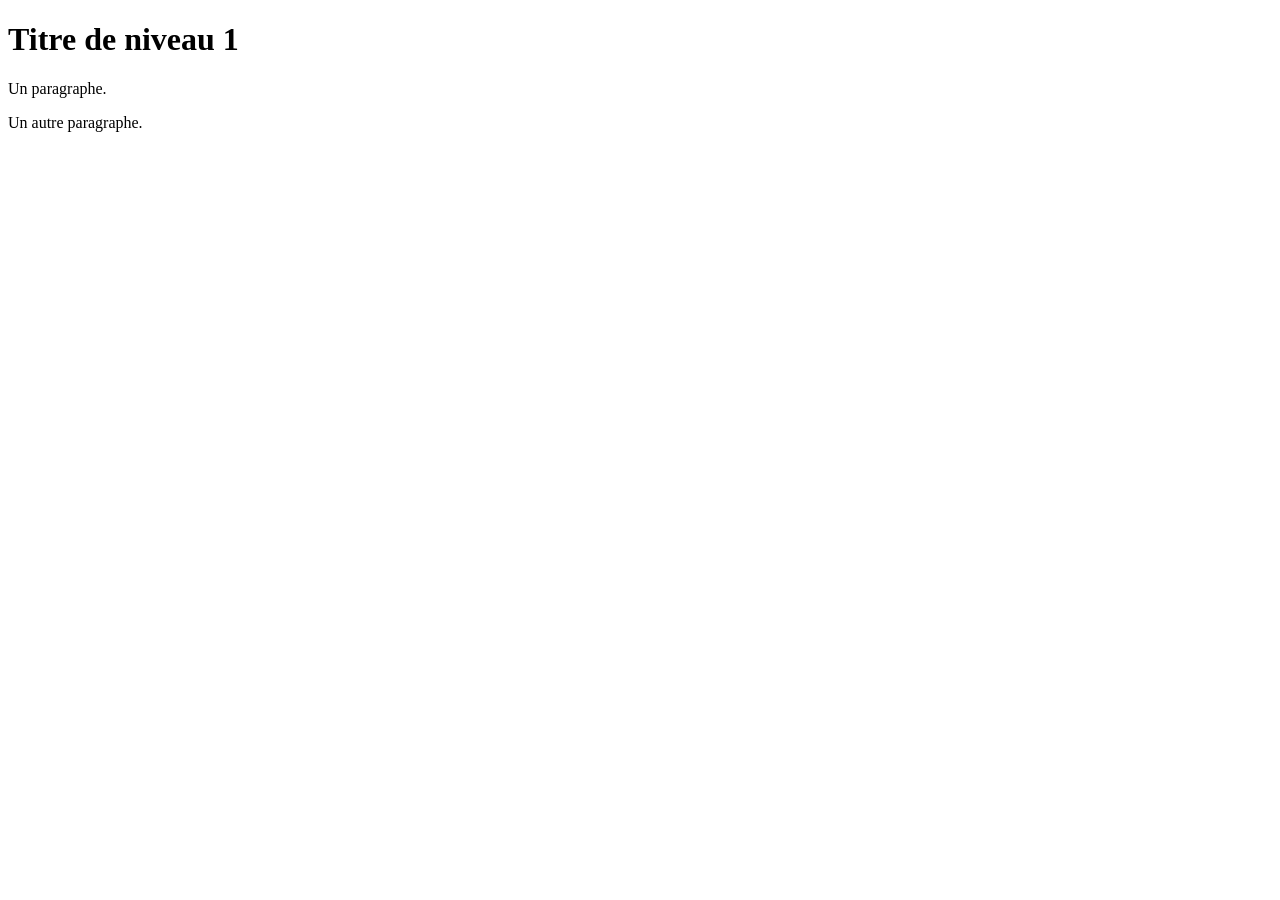
==== index.html @ 03fb96d2 "Ajout du fichier index.html Ajout de la page d'accueil pour le site web du PHN" ====
<!DOCTYPE html>
<html>
    <head>
        <meta name="viewport" content="width=device-width, initial-scale=1">
        <title>Le titre de la page.</title>
    </head>

    <body>
        <h1>Titre de niveau 1</h1>
        <p>Un paragraphe.</p>
        <p>Un autre paragraphe.</p>
    </body>
</html>
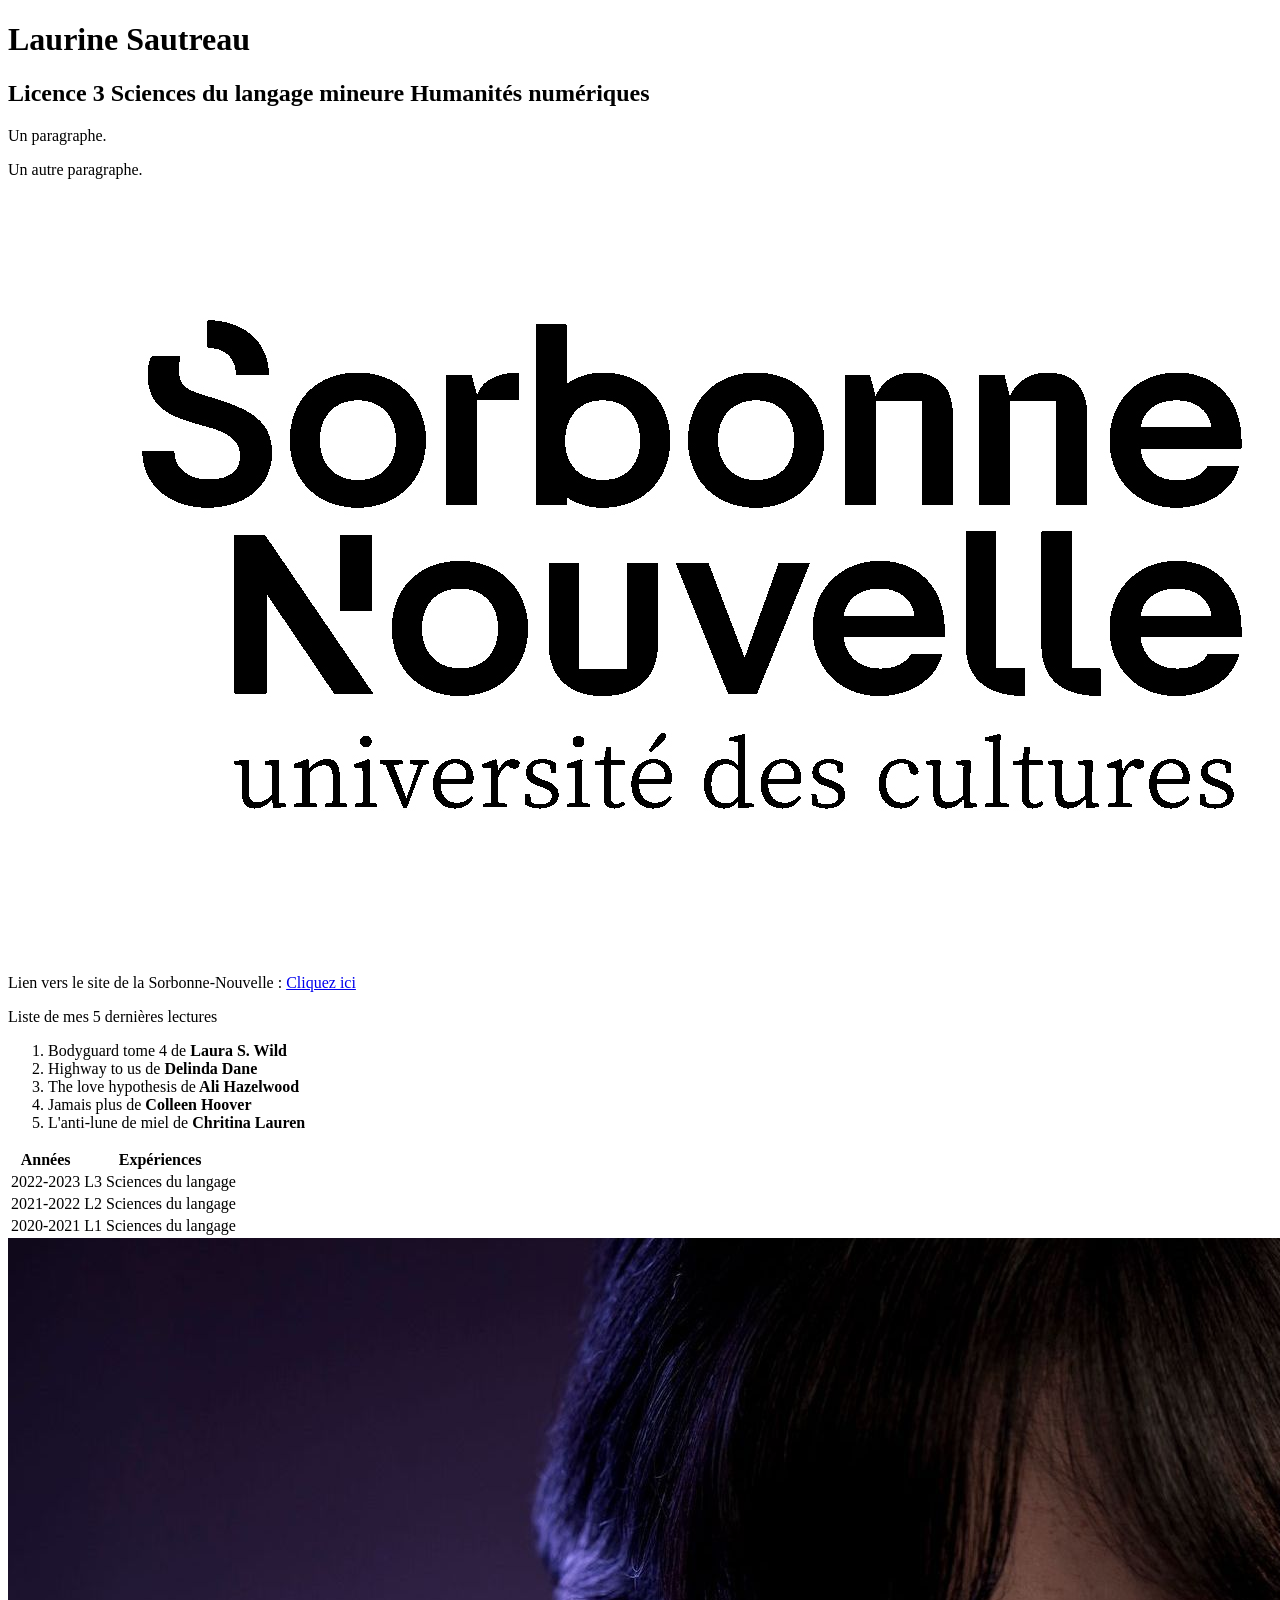
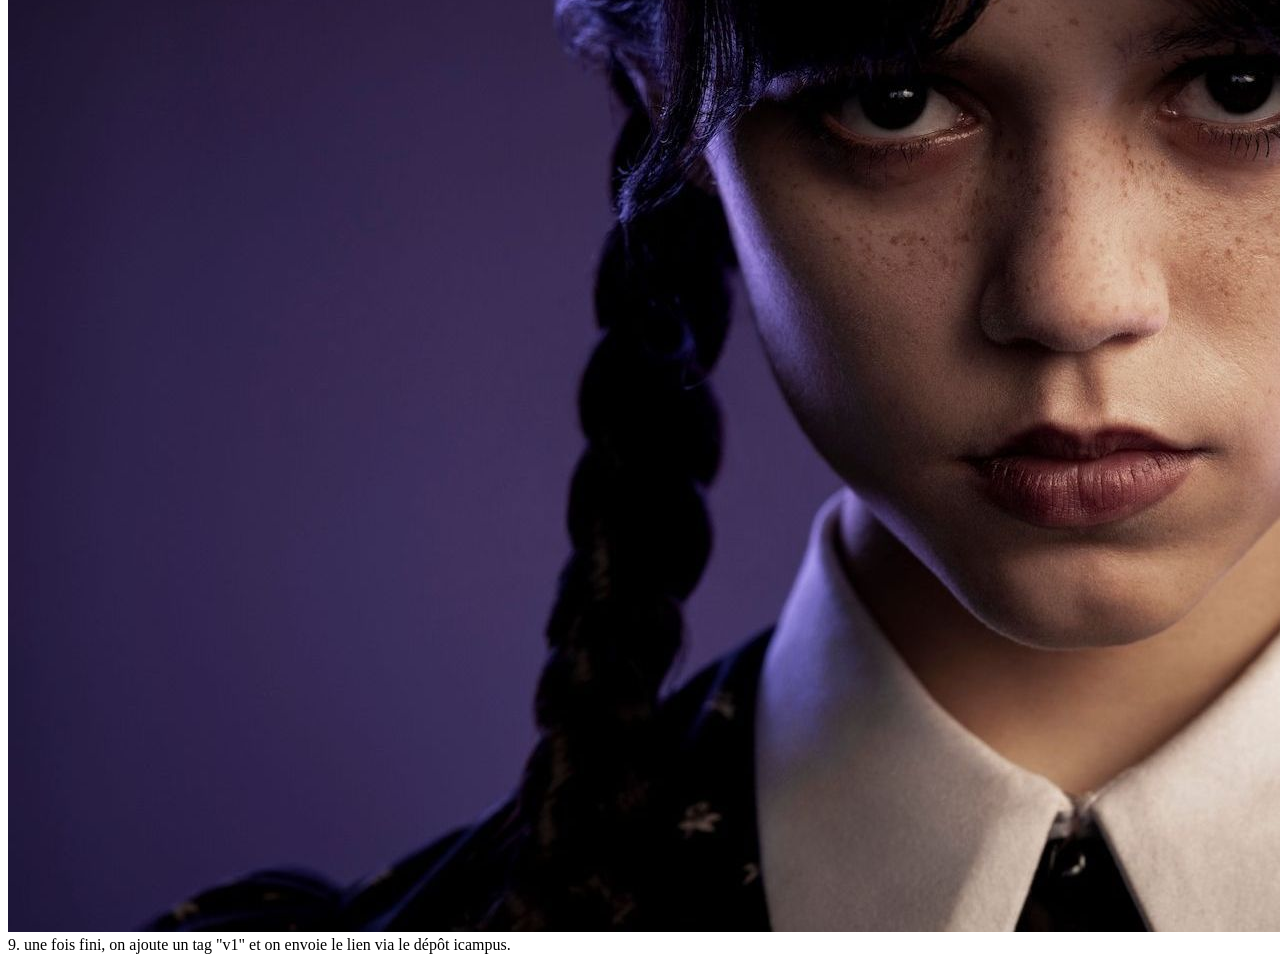
==== commit c1f8d315: "Modification page web pour le devoir 1 J'ai ajouté les éléments demandés pour remplir la page web po" ====
--- a/index.html
+++ b/index.html
@@ -2,12 +2,40 @@
 <html>
     <head>
         <meta name="viewport" content="width=device-width, initial-scale=1">
-        <title>Le titre de la page.</title>
+        <title>Le site de Laurine</title>
+		<meta charset="UTF-8"/>
     </head>
 
     <body>
-        <h1>Titre de niveau 1</h1>
+        <h1> Laurine Sautreau</h1>
+		<h2> Licence 3 Sciences du langage mineure Humanités numériques </h2>
         <p>Un paragraphe.</p>
         <p>Un autre paragraphe.</p>
+		<img src="assets/img/sorbonne-nouvelle_logo.jpg"/>
+		<p>Lien vers le site de la Sorbonne-Nouvelle : <a href="http://www.univ-paris3.fr/">Cliquez ici</a></p>
+		<p> Liste de mes 5 dernières lectures</p>
+		<ol>
+			<li>Bodyguard tome 4 de<b> Laura S. Wild</b></li>
+			<li>Highway to us de<b> Delinda Dane</b> </li>
+			<li>The love hypothesis de<b> Ali Hazelwood</b></li>
+			<li>Jamais plus de <b>Colleen Hoover</b></li>
+			<li> L'anti-lune de miel de <b>Chritina Lauren</b></li>
+		</ol>
+		<table>
+			<thead>
+				<tr><th>Années</th>       <th>Expériences</th></tr>
+			</thead>
+			<tbody>
+				<tr><td>2022-2023</td>    <td>L3 Sciences du langage</td></tr>
+				<tr><td>2021-2022</td>    <td>L2 Sciences du langage</td></tr>
+				<tr><td>2020-2021</td>    <td>L1 Sciences du langage</td></tr>
+			</tbody> 
+		</table>
+		<img src="assets/img/Mercredi-Addams_avatar.jpg"/>		
     </body>
 </html>
+
+
+
+
+9. une fois fini, on ajoute un tag "v1" et on envoie le lien via le dépôt icampus.
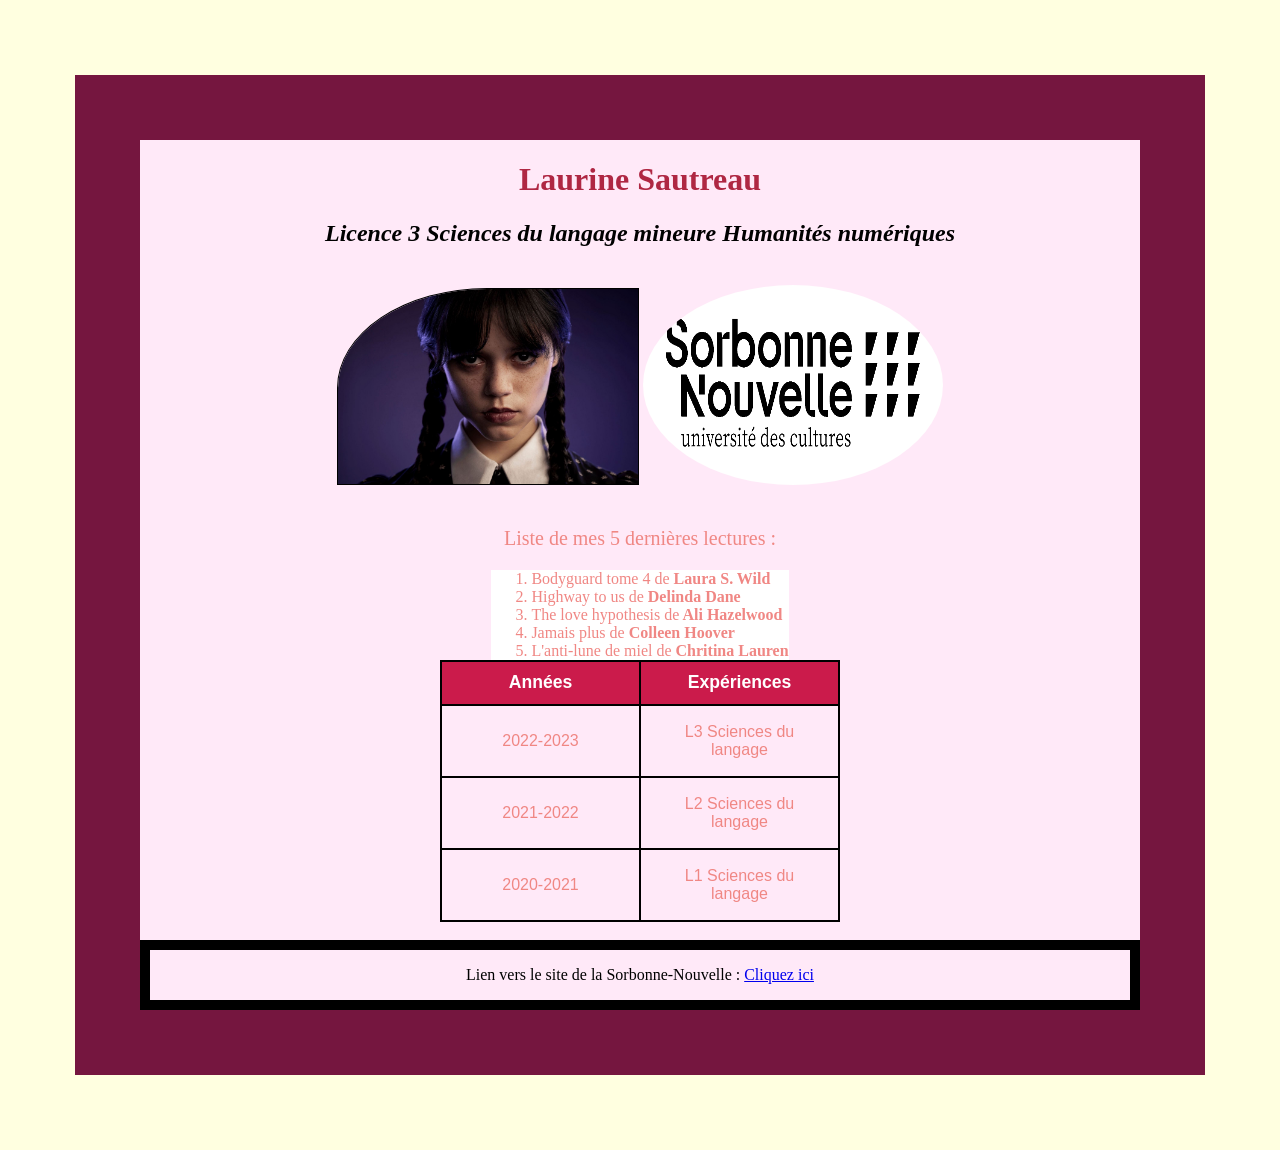
==== commit 7a271511: "Ajout d'un fichier CSS Modification de la page HTML avec du CSS" ====
--- a/index.html
+++ b/index.html
@@ -4,16 +4,25 @@
         <meta name="viewport" content="width=device-width, initial-scale=1">
         <title>Le site de Laurine</title>
 		<meta charset="UTF-8"/>
+		<link rel="stylesheet" href="assets/css/style.css">
     </head>
 
-    <body>
+    <body id="body">
+	<div id="page">
+	<div class="entete">
         <h1> Laurine Sautreau</h1>
 		<h2> Licence 3 Sciences du langage mineure Humanités numériques </h2>
-        <p>Un paragraphe.</p>
-        <p>Un autre paragraphe.</p>
-		<img src="assets/img/sorbonne-nouvelle_logo.jpg"/>
-		<p>Lien vers le site de la Sorbonne-Nouvelle : <a href="http://www.univ-paris3.fr/">Cliquez ici</a></p>
-		<p> Liste de mes 5 dernières lectures</p>
+		
+		<br/>
+		<img class="avatar" src="assets/img/Mercredi-Addams_avatar.jpg" />
+		<img class="logo" src="assets/img/sorbonne-nouvelle_logo.jpg"/>
+		
+	
+		</div>
+		<div id="aboutme">
+		<br/>
+		
+		<p id="titre"> Liste de mes 5 dernières lectures :</p>
 		<ol>
 			<li>Bodyguard tome 4 de<b> Laura S. Wild</b></li>
 			<li>Highway to us de<b> Delinda Dane</b> </li>
@@ -21,6 +30,8 @@
 			<li>Jamais plus de <b>Colleen Hoover</b></li>
 			<li> L'anti-lune de miel de <b>Chritina Lauren</b></li>
 		</ol>
+		
+		
 		<table>
 			<thead>
 				<tr><th>Années</th>       <th>Expériences</th></tr>
@@ -29,13 +40,20 @@
 				<tr><td>2022-2023</td>    <td>L3 Sciences du langage</td></tr>
 				<tr><td>2021-2022</td>    <td>L2 Sciences du langage</td></tr>
 				<tr><td>2020-2021</td>    <td>L1 Sciences du langage</td></tr>
-			</tbody> 
+			</tbody> 	
 		</table>
-		<img src="assets/img/Mercredi-Addams_avatar.jpg"/>		
+		
+		</div> 
+		
+		<br/>
+		
+		<footer class="lien">
+			<p>Lien vers le site de la Sorbonne-Nouvelle : <a href="http://www.univ-paris3.fr/">Cliquez ici</a></p>
+		</footer>
+		</div>
     </body>
 </html>
 
 
 
 
-9. une fois fini, on ajoute un tag "v1" et on envoie le lien via le dépôt icampus.
--- a/assets/css/style.css
+++ b/assets/css/style.css
@@ -0,0 +1,111 @@
+
+.logo{
+	
+	 
+	width:300px;
+	height:200px;
+	background:#069;
+	-webkit-border-radius:150px / 100px;
+	-moz-border-radius:150px / 100px;
+	-o-border-radius:150px / 100px;
+	border-radius:150px / 100px;
+		
+}
+
+.avatar{
+	
+	width: 300px ;
+	border-top-left-radius : 150px 100px;
+	border: 1px solid black;
+
+}
+
+#body { 
+	height : 100 vw; 	
+	background-color : lightyellow; 
+	font-size : 14 px;
+	margin : 75px; 
+	
+	
+}
+
+.entete { 
+	text-align : center;
+	}
+	
+h1
+{
+	font-family:'amble_light', verdana, serif;
+	color: rgb(175,39,67);
+	text-align: center;
+	font-weight: bold;
+	font-size : 35 rem;
+	position : relative;
+}
+
+h2
+{
+	width : 20 rem;
+	font-style: italic;
+	text-align : center; 
+	position : relative; 
+}
+
+#page {
+	
+	width : 80 vw; 
+	background-color : rgb(255,233,248); 
+	border : 65px solid rgb(117,22,63); 
+	text-align : center; 
+}
+
+#aboutme{
+	color : rgb(240,135,132);
+	text-align : center; 
+}
+
+.lien{
+	text-align : center;
+	border : 10px solid black;
+	
+}
+
+#titre {
+	font-size : 20px; 
+}
+table
+{
+	
+	font-family:"Comic Sans MS",Verdana, Arial,serif; 
+	margin:auto;
+	border-collapse: collapse;
+
+}
+table, th, td 
+{
+    border: 2px solid black;
+	width: 40%;
+	 height: 40px;
+}
+th
+{
+	font-size: 1.1em;
+    text-align: center;
+    background-color: rgb(203,27,75);
+    color: white;
+}
+
+td
+{
+	
+    padding: 15px;
+    text-align: center;
+}
+ol  
+{
+	background-color: white ;
+  margin :auto;
+  text-align:left;
+  display : inline-block;
+
+}
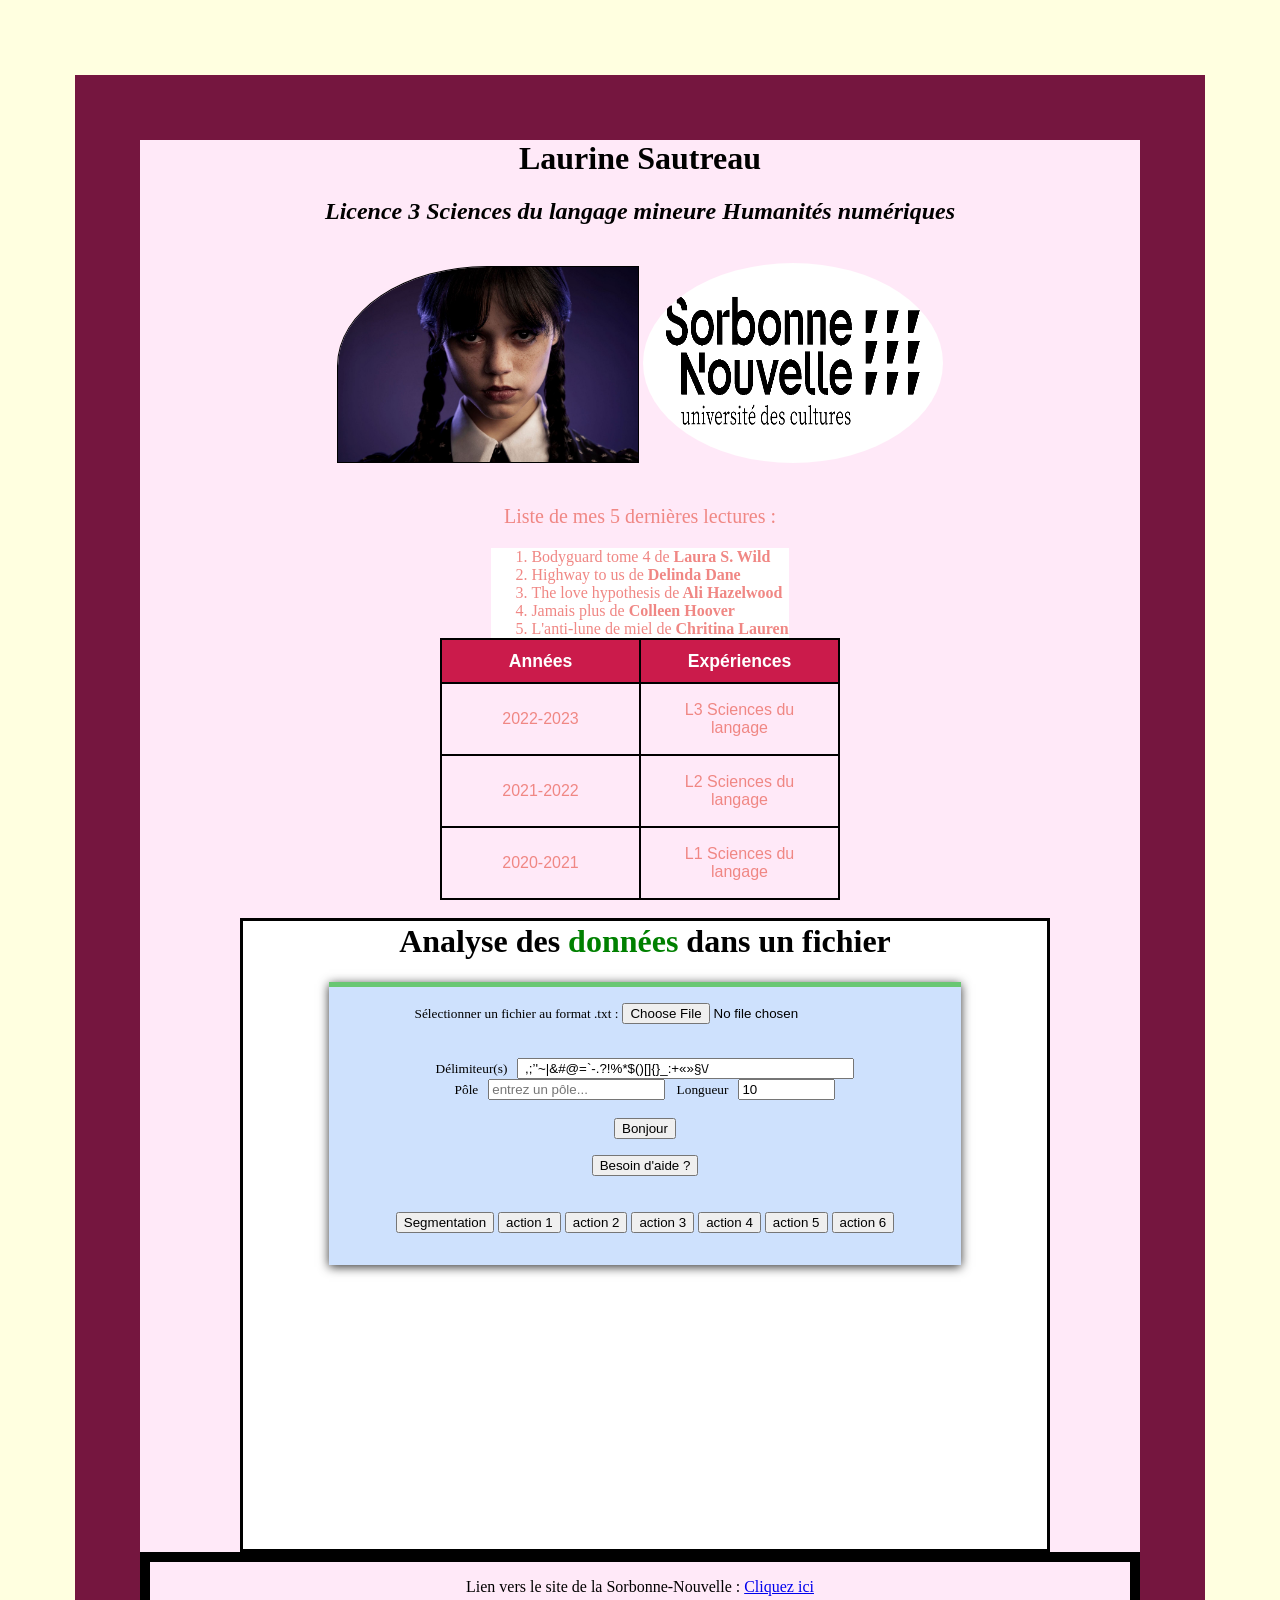
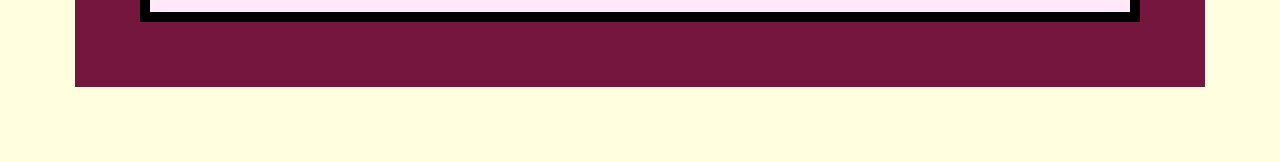
==== commit a516b13b: "Début du projet Commencement du projet le 22/03/23.  Ajout code dans page Index, création bouton ai" ====
--- a/index.html
+++ b/index.html
@@ -5,6 +5,7 @@
         <title>Le site de Laurine</title>
 		<meta charset="UTF-8"/>
 		<link rel="stylesheet" href="assets/css/style.css">
+		<script type="text/javascript" language="javascript" src="assets/js/main.js"></script>
     </head>
 
     <body id="body">
@@ -47,6 +48,74 @@
 		
 		<br/>
 		
+		<div id="container">
+            <h1 style="text-align:center;">Analyse des <span style="color:green">données</span> dans un fichier</h1>
+
+            <div id="page-wrapper">
+				<div>
+                    <span>
+                        <label for="fileInput" class="btn"><small>Sélectionner un fichier au format .txt
+                                :</small></label>
+                        <input id="fileInput" type="file" accept="text/plain" name="Fichier (.txt)" />
+                    </span>
+                </div>
+                <br />
+                <p style="text-align:center;">
+                    <small>
+                        <label for="delimID" class="mylabel">Délimiteur(s)</label>
+                        &nbsp;
+                        <input type="text" value=" ,;’'~|&#@=`-.?!%*$()[]{}_:+«»§\/" name="delim" id="delimID" size="40" />
+                    </small>
+                    <br />
+                    <small>
+                        <label for="poleID" class="mylabel">Pôle</label>
+                        &nbsp;
+                        <input type="text" placeholder="entrez un pôle..." name="pole" id="poleID" size="20" />
+                    </small>
+                    &nbsp;
+                    <small>
+                        <label for="lgID" class="mylabel">Longueur</label>
+                        &nbsp;
+                        <input type="text" value="10" name="lg" id="lgID" size="10" />
+                    </small>
+                    <br />
+                    <br />
+                    <button onclick="alert('Bienvenue dans cette aventure');"><span>Bonjour</span></button>
+
+				<div id="aide">
+						<button class="submit" onclick="aide();"><span>Besoin d'aide ?</span></button>
+					<div id="texteaide" style="display:none">
+						<h3> A quoi sert ce site ? </h3>
+						<p> Ce site permet... </p>
+						
+						<h3> Description des fonctionnalités  </h3>
+						<p> Le bouton "Choisir un fichier" va permettre de sélectionner un fichier txt.</p>
+						<p> Le bouton "Bonjour" va vous encouragez pour votre analyse. </p> 
+						<p> Le bouton "Segmentation" va servir à découper le texte du fichier en mots. </p>
+						<p> Les boutons restants seront pour les fonctionnalités à venir.</p>
+						<p align="center"><button class="submit" onclick="aide();"><span>Fermer</span></button> </p>
+					</div>
+				</div>
+
+					<br />
+                    <br />
+				
+                    <button class="submit" onclick="decoupage();"><span>Segmentation</span></button>
+                    <button class="submit" onclick="alert('Je ne fais rien, changez-moi !');"><span>action 1</span></button>
+                    <button class="submit" onclick="alert('Je ne fais rien, changez-moi !')"><span>action 2</span></button>
+                    <button class="submit" onclick="alert('Je ne fais rien, changez-moi !')"><span>action 3</span></button>
+                    <button class="submit" onclick="alert('Je ne fais rien, changez-moi !')"><span>action 4</span></button>
+                    <button class="submit" onclick="alert('Je ne fais rien, changez-moi !')"><span>action 5</span></button>
+                    <button class="submit" onclick="alert('Je ne fais rien, changez-moi !')"><span>action 6</span></button>
+                </p>
+            </div>
+            <div id="logger" style="width:100%"></div>
+            <br />
+            <div id="Global">
+                <div id="fileDisplayArea"></div>
+                <div id="page-analysis"></div>
+            </div>
+        </div>
 		<footer class="lien">
 			<p>Lien vers le site de la Sorbonne-Nouvelle : <a href="http://www.univ-paris3.fr/">Cliquez ici</a></p>
 		</footer>
--- a/assets/css/style.css
+++ b/assets/css/style.css
@@ -21,7 +21,7 @@
 }
 
 #body { 
-	height : 100 vw; 	
+	height : 100 vh; 	
 	background-color : lightyellow; 
 	font-size : 14 px;
 	margin : 75px; 
@@ -109,3 +109,49 @@
   display : inline-block;
 
 }
+#page-wrapper {
+	width: 600px;
+	background: #cee1fd;
+	padding: 1em;
+	margin: 1em auto;
+	border-top: 5px solid #69c773;
+	box-shadow: 0 2px 10px rgba(0,0,0,0.8);
+}
+#container {
+	background-color: white;
+	border: 3px solid black;
+	padding: 2px;
+	padding-bottom: 5%; 
+	width: 80%;
+	margin-left:10%;
+	height: 100%;
+	min-height: 100%;
+	position: relative;
+}
+#Global {
+	margin-right: auto; 
+	margin-left: auto; 
+	width: 80%; 
+	border: 3px; 
+	display:table;
+}
+#Global #fileDisplayArea {
+	float:left;
+	width:48%;
+	background: #FFF;
+	font-size:0.6em;
+	height:200px;
+	overflow:scroll;
+}
+#Global #page-analysis {
+	margin-left:52%;
+	background: #FFF;
+	height:200px;
+	overflow:scroll;
+}
+
+h1 {
+	margin-top: 0;
+	color:black;
+}
+
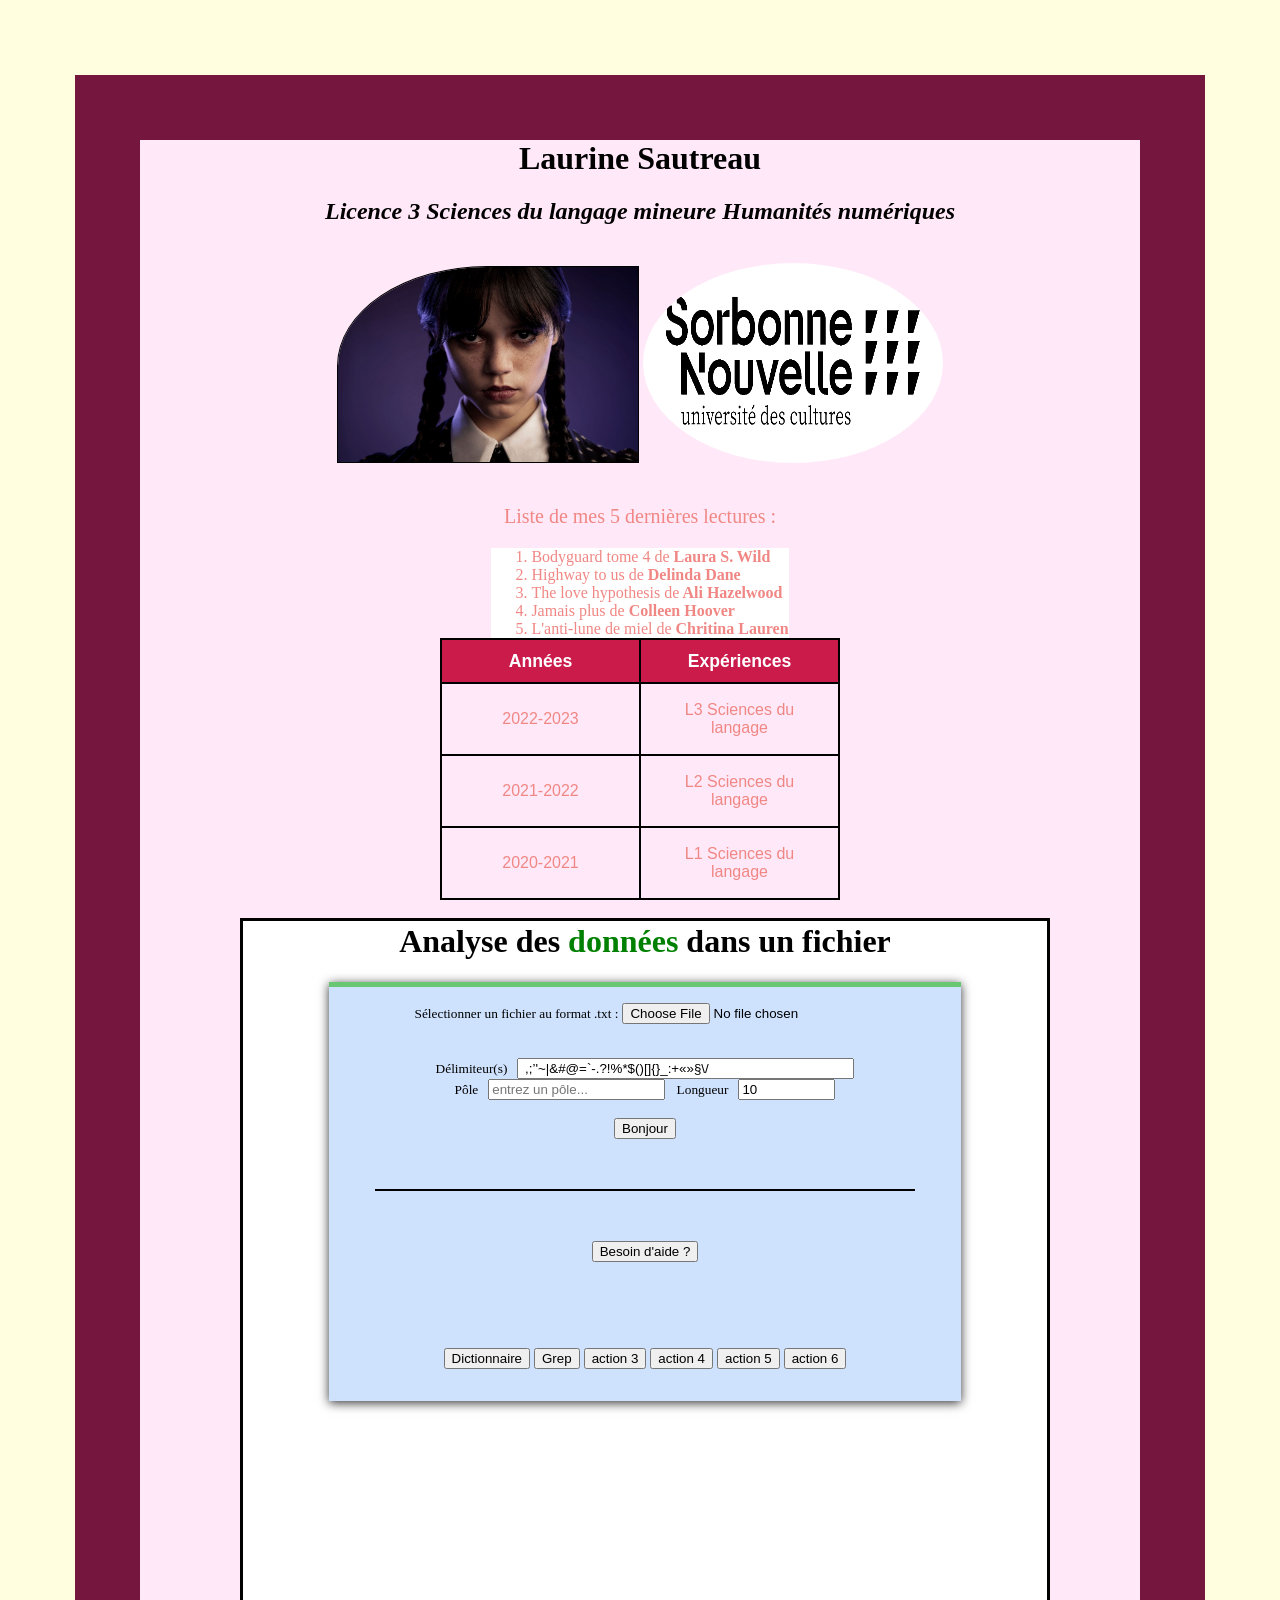
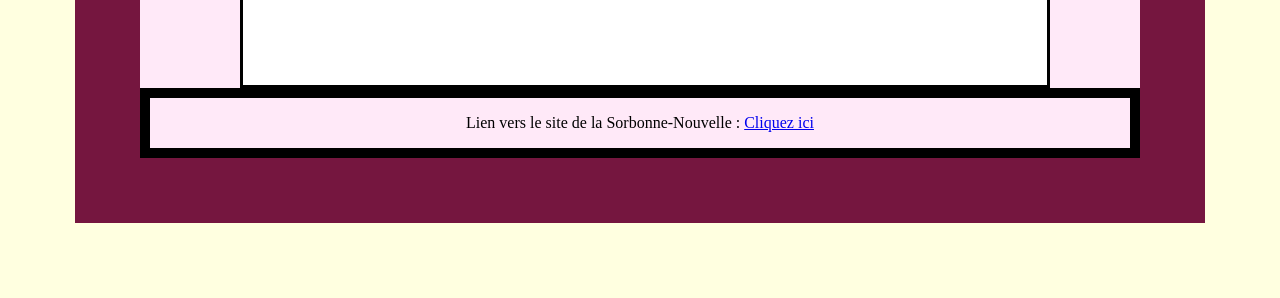
==== commit cc8fee80: "Projet 3/6 • ajouter la segmentation en lignes au chargement du texte • ajouter le nombre de lignes" ====
--- a/index.html
+++ b/index.html
@@ -81,28 +81,33 @@
                     <br />
                     <br />
                     <button onclick="alert('Bienvenue dans cette aventure');"><span>Bonjour</span></button>
-
+			
+			<div style="margin: 50px 5% 0px 5%; padding: 50px 10%; border-top: 2px solid black;">
 				<div id="aide">
-						<button class="submit" onclick="aide();"><span>Besoin d'aide ?</span></button>
+						<button id="boutonAide" onclick="afficheCacheAide();"><span>Besoin d'aide ?</span></button>
 					<div id="texteaide" style="display:none">
-						<h3> A quoi sert ce site ? </h3>
-						<p> Ce site permet... </p>
-						
+						<h2> Ceci est une aide afin de faciliter votre utilisation du site.  </h2>
 						<h3> Description des fonctionnalités  </h3>
-						<p> Le bouton "Choisir un fichier" va permettre de sélectionner un fichier txt.</p>
-						<p> Le bouton "Bonjour" va vous encouragez pour votre analyse. </p> 
-						<p> Le bouton "Segmentation" va servir à découper le texte du fichier en mots. </p>
-						<p> Les boutons restants seront pour les fonctionnalités à venir.</p>
-						<p align="center"><button class="submit" onclick="aide();"><span>Fermer</span></button> </p>
+						<p>Le bouton <button onclick="javascript:void(0);">Bonjour</button> permet d'afficher un message de bienvenue.</p>
+						<h3>Charger un fichier texte.</h3>
+						<p>Pour commencer, il faut donner un fichier texte via le bouton <button onclick="javascript:void(0);">Chosir un fichier</button></p>
+						<p>Le texte chargé sera affiché à gauche.</p>
+						<h3>Segmenter le texte chargé.</h3>
+						<p>Ensuite, on clique sur le bouton <button onclick="javascript:void(0);">Segmentation</button> pour afficher le texte segmenté.</p>
+						<p>Le texte segmenté sera affiché à droite.</p>
+						<h3>Compter les mots.</h3>
+						<p>Pour avoir le comptage des mots, triés du plus fréquent au moins fréquent, on clique sur le bouton <button onclick="javascript:void(0);">Dictionnaire</button></p>
+						<p>Le tableau sera affiché à droite.</p>
+                         						
 					</div>
 				</div>
-
+            </div> 
 					<br />
                     <br />
 				
-                    <button class="submit" onclick="decoupage();"><span>Segmentation</span></button>
-                    <button class="submit" onclick="alert('Je ne fais rien, changez-moi !');"><span>action 1</span></button>
-                    <button class="submit" onclick="alert('Je ne fais rien, changez-moi !')"><span>action 2</span></button>
+                    <!--<button class="submit" onclick="segmentation();"><span>Segmentation</span></button>-->
+                    <button class="submit" onclick="dictionnaire();"><span>Dictionnaire</span></button>
+                    <button class="submit" onclick="grep();"><span>Grep</span></button>
                     <button class="submit" onclick="alert('Je ne fais rien, changez-moi !')"><span>action 3</span></button>
                     <button class="submit" onclick="alert('Je ne fais rien, changez-moi !')"><span>action 4</span></button>
                     <button class="submit" onclick="alert('Je ne fais rien, changez-moi !')"><span>action 5</span></button>
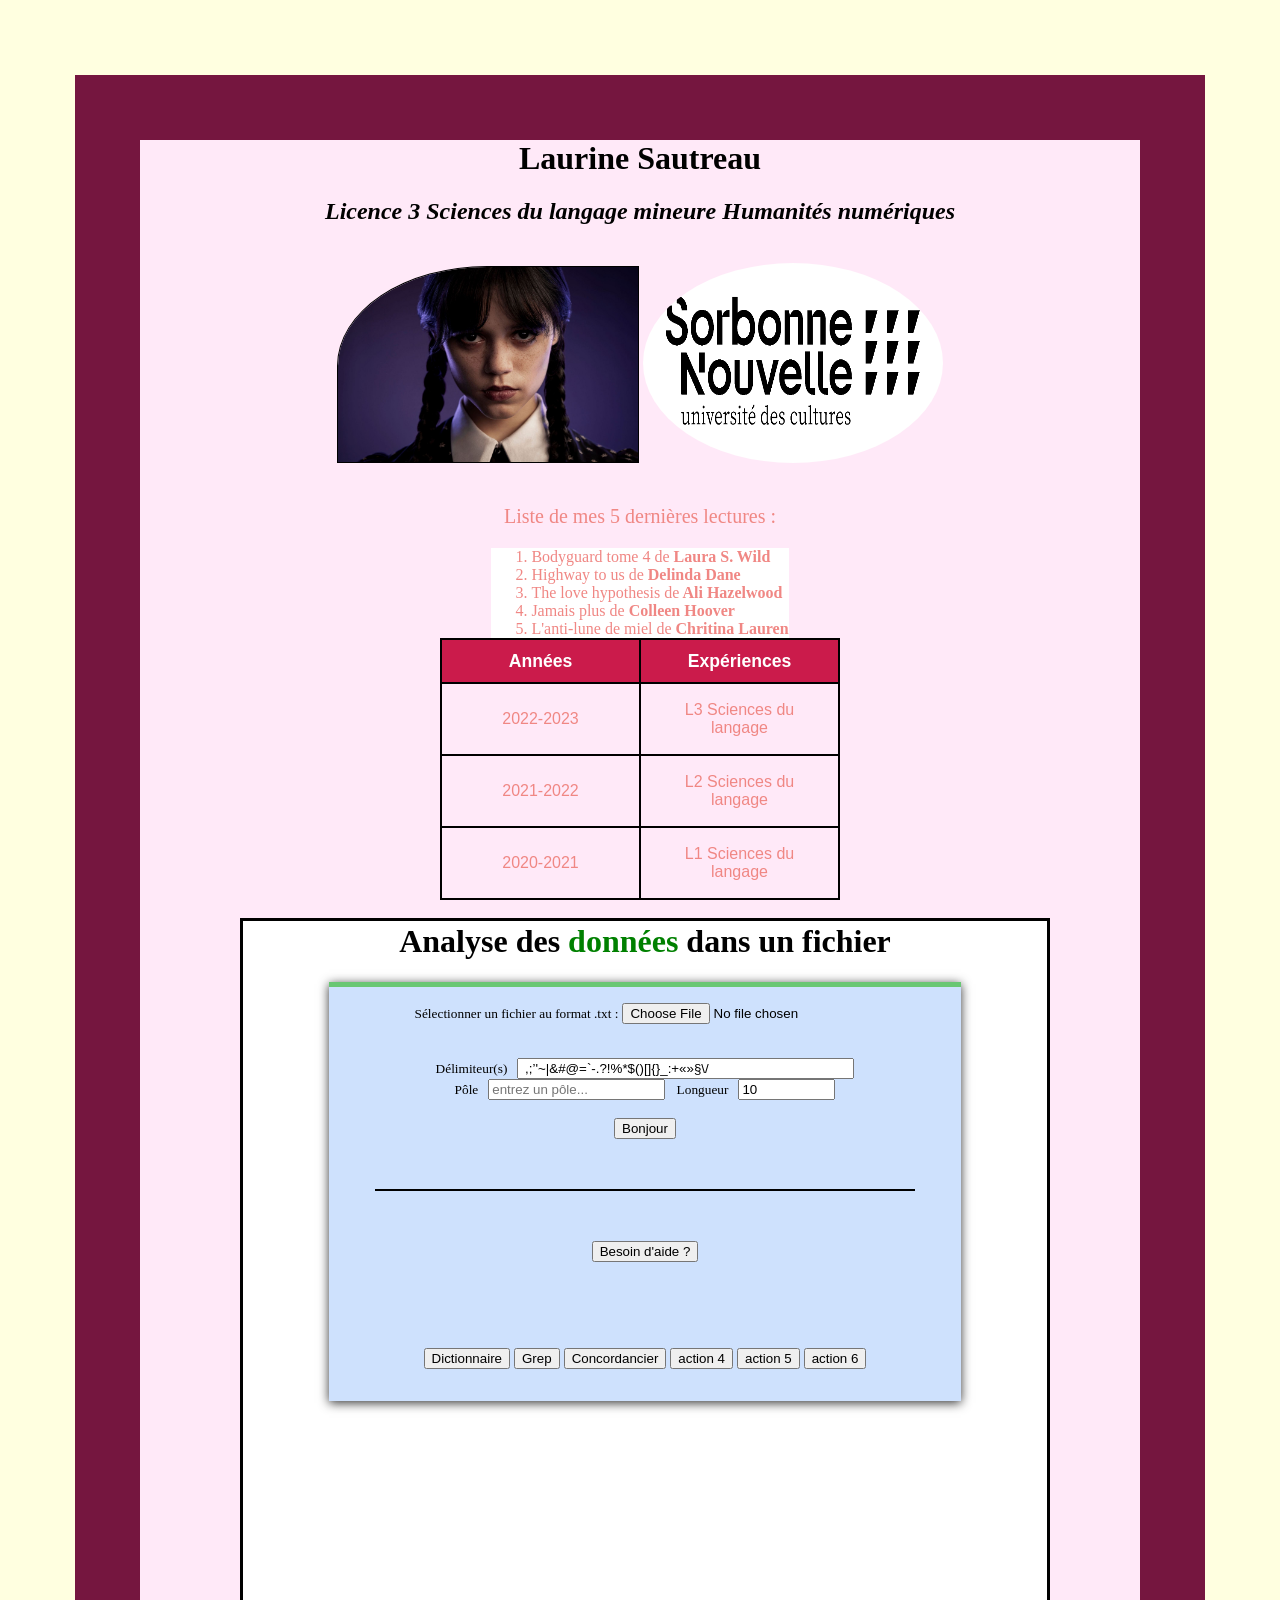
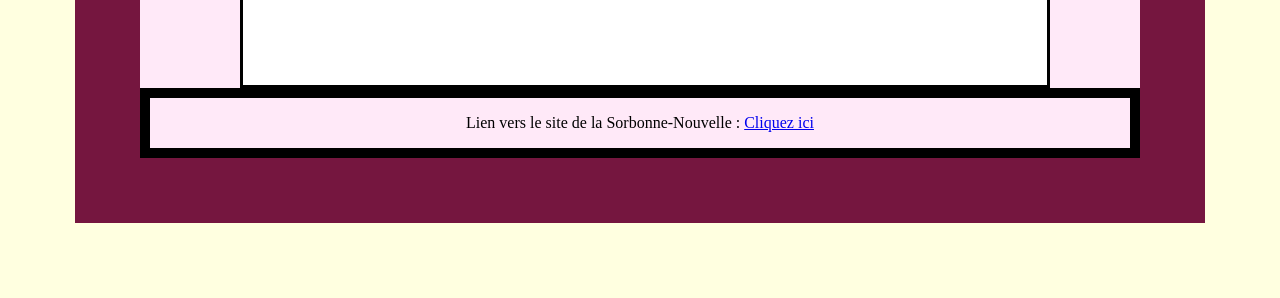
==== commit 6d45ed52: "Projet 4/6 Ajout du concordancier.  Modifier de l'aide.  Pas réussi à faire le code.  J'ai repris" ====
--- a/index.html
+++ b/index.html
@@ -98,7 +98,13 @@
 						<h3>Compter les mots.</h3>
 						<p>Pour avoir le comptage des mots, triés du plus fréquent au moins fréquent, on clique sur le bouton <button onclick="javascript:void(0);">Dictionnaire</button></p>
 						<p>Le tableau sera affiché à droite.</p>
-                         						
+						<h3>Afficher les lignes qui contiennent un motif.</h3>
+						<p>Pour afficher les lignes qui contiennent un motif, on clique sur le bouton <button onclick="javascript:void(0);">grep</button></p>
+						<p>Il faut avoir chargé un fichier en mémoire et renseigné le champs <label class="mylabel"><small>Pôle</small></label>.</p>
+						<p><a href="https://fr.wikipedia.org/wiki/Grep">grep</a> est une commande historique de Unix ayant cette fonctionnalité. Nous employons ce nom en hommage.</p>
+						<p>Les lignes seront affichées à droite.</p>
+						<p> Pour chercher un terme dans le texte et de l'afficher en contexte, on clique sur le bouton <button onclick="javascript:void(0);">Concordancier</button></p>
+                        <p>Le tableau sera affiché à droite.</p>						
 					</div>
 				</div>
             </div> 
@@ -108,7 +114,7 @@
                     <!--<button class="submit" onclick="segmentation();"><span>Segmentation</span></button>-->
                     <button class="submit" onclick="dictionnaire();"><span>Dictionnaire</span></button>
                     <button class="submit" onclick="grep();"><span>Grep</span></button>
-                    <button class="submit" onclick="alert('Je ne fais rien, changez-moi !')"><span>action 3</span></button>
+                    <button class="submit" onclick="concordancier();"><span>Concordancier</span></button>
                     <button class="submit" onclick="alert('Je ne fais rien, changez-moi !')"><span>action 4</span></button>
                     <button class="submit" onclick="alert('Je ne fais rien, changez-moi !')"><span>action 5</span></button>
                     <button class="submit" onclick="alert('Je ne fais rien, changez-moi !')"><span>action 6</span></button>
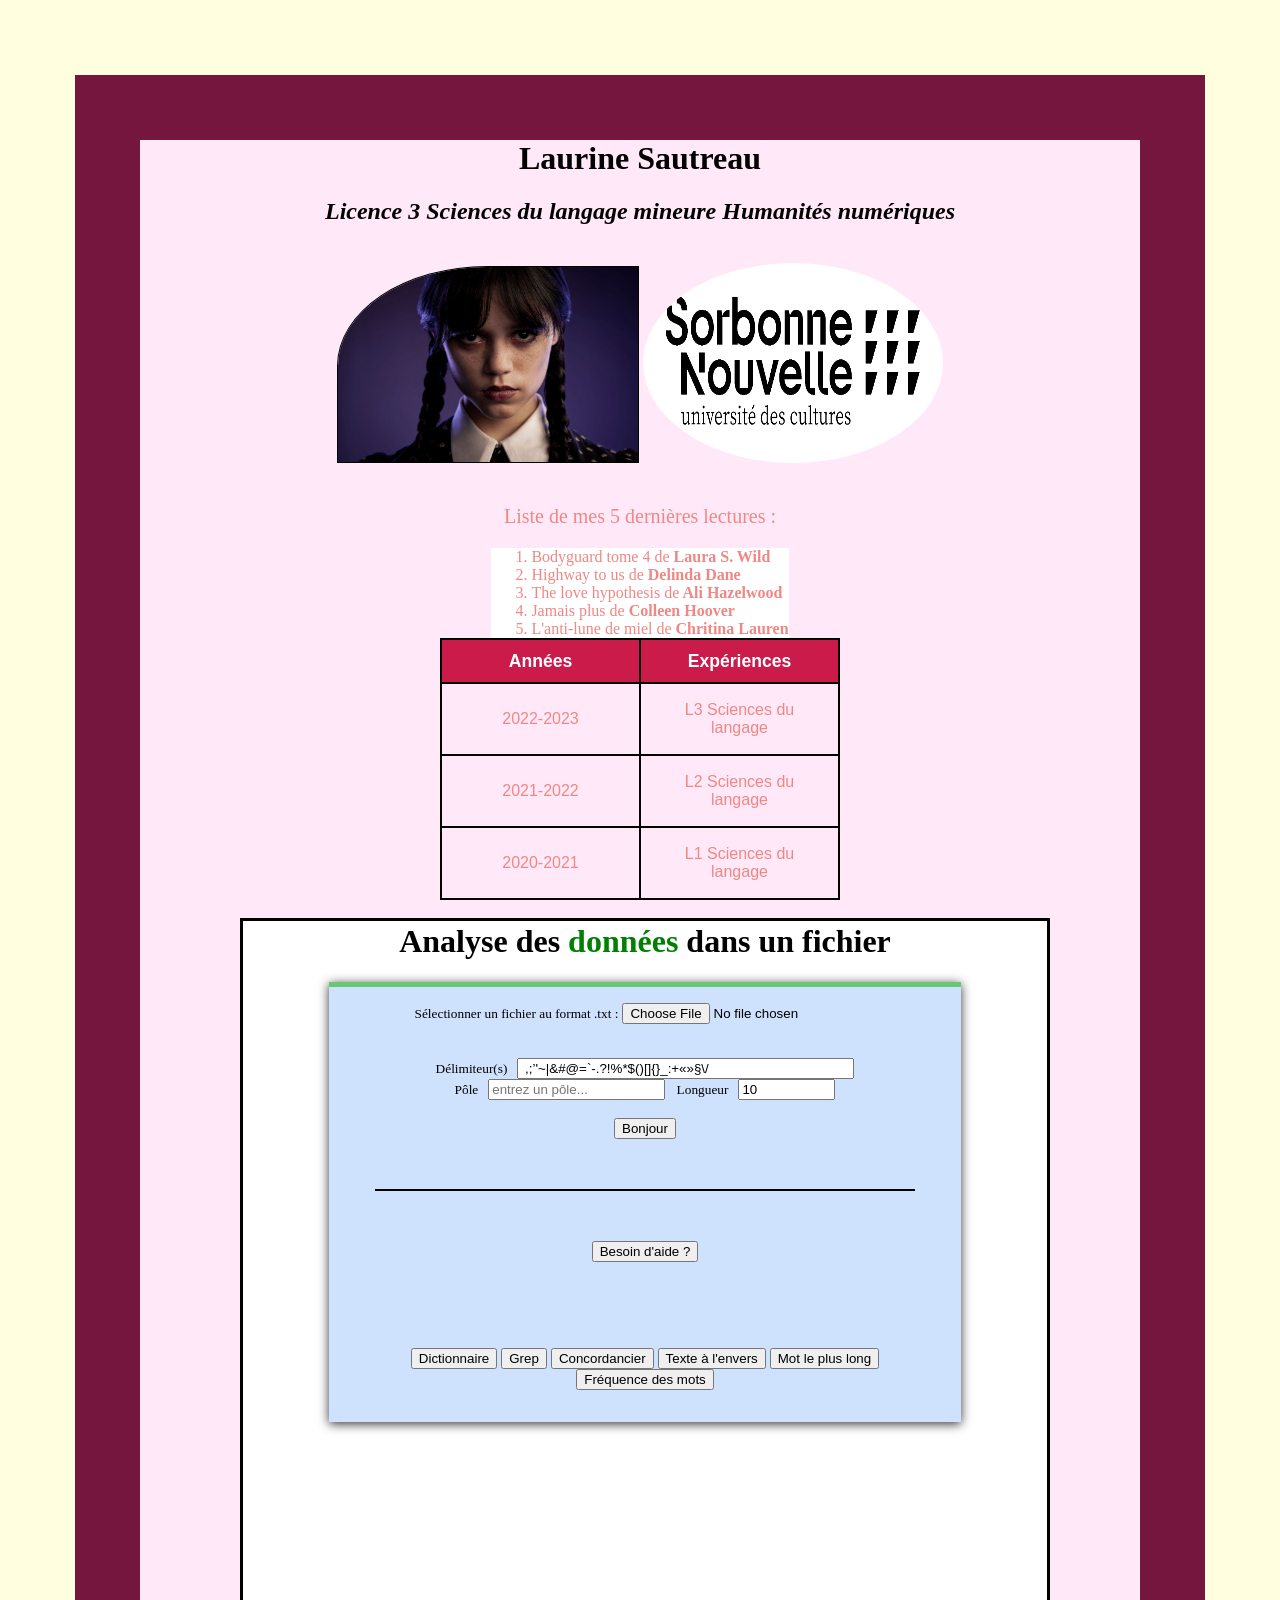
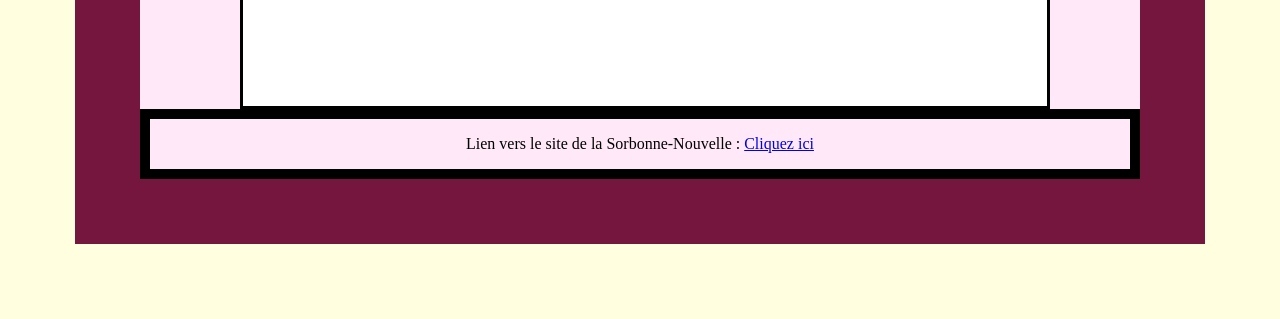
==== commit 79288bb8: "Projet 5/6 Ajout des boutons personnels" ====
--- a/index.html
+++ b/index.html
@@ -5,7 +5,9 @@
         <title>Le site de Laurine</title>
 		<meta charset="UTF-8"/>
 		<link rel="stylesheet" href="assets/css/style.css">
+		<link rel="stylesheet" href="assets/css/chartist.min.css">
 		<script type="text/javascript" language="javascript" src="assets/js/main.js"></script>
+		<script type="text/javascript" language="javascript" src="assets/js/chartist.min.js"></script>
     </head>
 
     <body id="body">
@@ -99,12 +101,19 @@
 						<p>Pour avoir le comptage des mots, triés du plus fréquent au moins fréquent, on clique sur le bouton <button onclick="javascript:void(0);">Dictionnaire</button></p>
 						<p>Le tableau sera affiché à droite.</p>
 						<h3>Afficher les lignes qui contiennent un motif.</h3>
-						<p>Pour afficher les lignes qui contiennent un motif, on clique sur le bouton <button onclick="javascript:void(0);">grep</button></p>
+						<p>Pour afficher les lignes qui contiennent un motif, on clique sur le bouton <button onclick="javascript:void(0);">Grep</button></p>
 						<p>Il faut avoir chargé un fichier en mémoire et renseigné le champs <label class="mylabel"><small>Pôle</small></label>.</p>
-						<p><a href="https://fr.wikipedia.org/wiki/Grep">grep</a> est une commande historique de Unix ayant cette fonctionnalité. Nous employons ce nom en hommage.</p>
+						<p><a href="https://fr.wikipedia.org/wiki/Grep">Grep</a> est une commande historique de Unix ayant cette fonctionnalité. Nous employons ce nom en hommage.</p>
 						<p>Les lignes seront affichées à droite.</p>
 						<p> Pour chercher un terme dans le texte et de l'afficher en contexte, on clique sur le bouton <button onclick="javascript:void(0);">Concordancier</button></p>
-                        <p>Le tableau sera affiché à droite.</p>						
+                        <p>Le tableau sera affiché à droite.</p>
+						<h3>Autres fonctionnalités utiles</h3>
+						<p>Pour lire le texte à l'envers, on clique sur le bouton<button onclick="javascript:void(0);">Texte à l'envers</button></p>
+						<p>Le tableau sera affiché à droite.</p>
+						<p>Pour savoir, qu'elle est le mot le plus long dans tout le texte, on clique sur le bouton<button onclick="javascript:void(0);">Mot le plus long</button></p>
+						<p>Le tableau sera affiché à droite.</p>
+						<p>Le bouton<button onclick="javascript:void(0);">Fréquence des mots</button> va afficher un graphique en barres de la fréquence des 4 premiers mots de l'ensemble du texte</p>
+						<p>Le graphique sera affiché à droite.</p>						
 					</div>
 				</div>
             </div> 
@@ -115,16 +124,16 @@
                     <button class="submit" onclick="dictionnaire();"><span>Dictionnaire</span></button>
                     <button class="submit" onclick="grep();"><span>Grep</span></button>
                     <button class="submit" onclick="concordancier();"><span>Concordancier</span></button>
-                    <button class="submit" onclick="alert('Je ne fais rien, changez-moi !')"><span>action 4</span></button>
-                    <button class="submit" onclick="alert('Je ne fais rien, changez-moi !')"><span>action 5</span></button>
-                    <button class="submit" onclick="alert('Je ne fais rien, changez-moi !')"><span>action 6</span></button>
+                    <button class="submit" onclick="renversé();"><span>Texte à l'envers</span></button>
+                    <button class="submit" onclick="long();"><span>Mot le plus long</span></button>
+                    <button class="submit" onclick="graphiqueBarres();"><span> Fréquence des mots</span></button>
                 </p>
             </div>
             <div id="logger" style="width:100%"></div>
             <br />
             <div id="Global">
                 <div id="fileDisplayArea"></div>
-                <div id="page-analysis"></div>
+                <div id="page-analysis" class="ct-chart"></div>
             </div>
         </div>
 		<footer class="lien">
--- a/assets/css/chartist.min.css
+++ b/assets/css/chartist.min.css
@@ -0,0 +1 @@
+.ct-double-octave:after,.ct-golden-section:after,.ct-major-eleventh:after,.ct-major-second:after,.ct-major-seventh:after,.ct-major-sixth:after,.ct-major-tenth:after,.ct-major-third:after,.ct-major-twelfth:after,.ct-minor-second:after,.ct-minor-seventh:after,.ct-minor-sixth:after,.ct-minor-third:after,.ct-octave:after,.ct-perfect-fifth:after,.ct-perfect-fourth:after,.ct-square:after{content:"";clear:both}.ct-label{fill:rgba(0,0,0,.4);color:rgba(0,0,0,.4);font-size:.75rem;line-height:1}.ct-chart-bar .ct-label,.ct-chart-line .ct-label{display:block;display:-webkit-box;display:-moz-box;display:-ms-flexbox;display:-webkit-flex;display:flex}.ct-chart-donut .ct-label,.ct-chart-pie .ct-label{dominant-baseline:central}.ct-label.ct-horizontal.ct-start{-webkit-box-align:flex-end;-webkit-align-items:flex-end;-ms-flex-align:flex-end;align-items:flex-end;-webkit-box-pack:flex-start;-webkit-justify-content:flex-start;-ms-flex-pack:flex-start;justify-content:flex-start;text-align:left;text-anchor:start}.ct-label.ct-horizontal.ct-end{-webkit-box-align:flex-start;-webkit-align-items:flex-start;-ms-flex-align:flex-start;align-items:flex-start;-webkit-box-pack:flex-start;-webkit-justify-content:flex-start;-ms-flex-pack:flex-start;justify-content:flex-start;text-align:left;text-anchor:start}.ct-label.ct-vertical.ct-start{-webkit-box-align:flex-end;-webkit-align-items:flex-end;-ms-flex-align:flex-end;align-items:flex-end;-webkit-box-pack:flex-end;-webkit-justify-content:flex-end;-ms-flex-pack:flex-end;justify-content:flex-end;text-align:right;text-anchor:end}.ct-label.ct-vertical.ct-end{-webkit-box-align:flex-end;-webkit-align-items:flex-end;-ms-flex-align:flex-end;align-items:flex-end;-webkit-box-pack:flex-start;-webkit-justify-content:flex-start;-ms-flex-pack:flex-start;justify-content:flex-start;text-align:left;text-anchor:start}.ct-chart-bar .ct-label.ct-horizontal.ct-start{-webkit-box-align:flex-end;-webkit-align-items:flex-end;-ms-flex-align:flex-end;align-items:flex-end;-webkit-box-pack:center;-webkit-justify-content:center;-ms-flex-pack:center;justify-content:center;text-align:center;text-anchor:start}.ct-chart-bar .ct-label.ct-horizontal.ct-end{-webkit-box-align:flex-start;-webkit-align-items:flex-start;-ms-flex-align:flex-start;align-items:flex-start;-webkit-box-pack:center;-webkit-justify-content:center;-ms-flex-pack:center;justify-content:center;text-align:center;text-anchor:start}.ct-chart-bar.ct-horizontal-bars .ct-label.ct-horizontal.ct-start{-webkit-box-align:flex-end;-webkit-align-items:flex-end;-ms-flex-align:flex-end;align-items:flex-end;-webkit-box-pack:flex-start;-webkit-justify-content:flex-start;-ms-flex-pack:flex-start;justify-content:flex-start;text-align:left;text-anchor:start}.ct-chart-bar.ct-horizontal-bars .ct-label.ct-horizontal.ct-end{-webkit-box-align:flex-start;-webkit-align-items:flex-start;-ms-flex-align:flex-start;align-items:flex-start;-webkit-box-pack:flex-start;-webkit-justify-content:flex-start;-ms-flex-pack:flex-start;justify-content:flex-start;text-align:left;text-anchor:start}.ct-chart-bar.ct-horizontal-bars .ct-label.ct-vertical.ct-start{-webkit-box-align:center;-webkit-align-items:center;-ms-flex-align:center;align-items:center;-webkit-box-pack:flex-end;-webkit-justify-content:flex-end;-ms-flex-pack:flex-end;justify-content:flex-end;text-align:right;text-anchor:end}.ct-chart-bar.ct-horizontal-bars .ct-label.ct-vertical.ct-end{-webkit-box-align:center;-webkit-align-items:center;-ms-flex-align:center;align-items:center;-webkit-box-pack:flex-start;-webkit-justify-content:flex-start;-ms-flex-pack:flex-start;justify-content:flex-start;text-align:left;text-anchor:end}.ct-grid{stroke:rgba(0,0,0,.2);stroke-width:1px;stroke-dasharray:2px}.ct-grid-background{fill:none}.ct-point{stroke-width:10px;stroke-linecap:round}.ct-line{fill:none;stroke-width:4px}.ct-area{stroke:none;fill-opacity:.1}.ct-bar{fill:none;stroke-width:10px}.ct-slice-donut{fill:none;stroke-width:60px}.ct-series-a .ct-bar,.ct-series-a .ct-line,.ct-series-a .ct-point,.ct-series-a .ct-slice-donut{stroke:#d70206}.ct-series-a .ct-area,.ct-series-a .ct-slice-donut-solid,.ct-series-a .ct-slice-pie{fill:#d70206}.ct-series-b .ct-bar,.ct-series-b .ct-line,.ct-series-b .ct-point,.ct-series-b .ct-slice-donut{stroke:#f05b4f}.ct-series-b .ct-area,.ct-series-b .ct-slice-donut-solid,.ct-series-b .ct-slice-pie{fill:#f05b4f}.ct-series-c .ct-bar,.ct-series-c .ct-line,.ct-series-c .ct-point,.ct-series-c .ct-slice-donut{stroke:#f4c63d}.ct-series-c .ct-area,.ct-series-c .ct-slice-donut-solid,.ct-series-c .ct-slice-pie{fill:#f4c63d}.ct-series-d .ct-bar,.ct-series-d .ct-line,.ct-series-d .ct-point,.ct-series-d .ct-slice-donut{stroke:#d17905}.ct-series-d .ct-area,.ct-series-d .ct-slice-donut-solid,.ct-series-d .ct-slice-pie{fill:#d17905}.ct-series-e .ct-bar,.ct-series-e .ct-line,.ct-series-e .ct-point,.ct-series-e .ct-slice-donut{stroke:#453d3f}.ct-series-e .ct-area,.ct-series-e .ct-slice-donut-solid,.ct-series-e .ct-slice-pie{fill:#453d3f}.ct-series-f .ct-bar,.ct-series-f .ct-line,.ct-series-f .ct-point,.ct-series-f .ct-slice-donut{stroke:#59922b}.ct-series-f .ct-area,.ct-series-f .ct-slice-donut-solid,.ct-series-f .ct-slice-pie{fill:#59922b}.ct-series-g .ct-bar,.ct-series-g .ct-line,.ct-series-g .ct-point,.ct-series-g .ct-slice-donut{stroke:#0544d3}.ct-series-g .ct-area,.ct-series-g .ct-slice-donut-solid,.ct-series-g .ct-slice-pie{fill:#0544d3}.ct-series-h .ct-bar,.ct-series-h .ct-line,.ct-series-h .ct-point,.ct-series-h .ct-slice-donut{stroke:#6b0392}.ct-series-h .ct-area,.ct-series-h .ct-slice-donut-solid,.ct-series-h .ct-slice-pie{fill:#6b0392}.ct-series-i .ct-bar,.ct-series-i .ct-line,.ct-series-i .ct-point,.ct-series-i .ct-slice-donut{stroke:#f05b4f}.ct-series-i .ct-area,.ct-series-i .ct-slice-donut-solid,.ct-series-i .ct-slice-pie{fill:#f05b4f}.ct-series-j .ct-bar,.ct-series-j .ct-line,.ct-series-j .ct-point,.ct-series-j .ct-slice-donut{stroke:#dda458}.ct-series-j .ct-area,.ct-series-j .ct-slice-donut-solid,.ct-series-j .ct-slice-pie{fill:#dda458}.ct-series-k .ct-bar,.ct-series-k .ct-line,.ct-series-k .ct-point,.ct-series-k .ct-slice-donut{stroke:#eacf7d}.ct-series-k .ct-area,.ct-series-k .ct-slice-donut-solid,.ct-series-k .ct-slice-pie{fill:#eacf7d}.ct-series-l .ct-bar,.ct-series-l .ct-line,.ct-series-l .ct-point,.ct-series-l .ct-slice-donut{stroke:#86797d}.ct-series-l .ct-area,.ct-series-l .ct-slice-donut-solid,.ct-series-l .ct-slice-pie{fill:#86797d}.ct-series-m .ct-bar,.ct-series-m .ct-line,.ct-series-m .ct-point,.ct-series-m .ct-slice-donut{stroke:#b2c326}.ct-series-m .ct-area,.ct-series-m .ct-slice-donut-solid,.ct-series-m .ct-slice-pie{fill:#b2c326}.ct-series-n .ct-bar,.ct-series-n .ct-line,.ct-series-n .ct-point,.ct-series-n .ct-slice-donut{stroke:#6188e2}.ct-series-n .ct-area,.ct-series-n .ct-slice-donut-solid,.ct-series-n .ct-slice-pie{fill:#6188e2}.ct-series-o .ct-bar,.ct-series-o .ct-line,.ct-series-o .ct-point,.ct-series-o .ct-slice-donut{stroke:#a748ca}.ct-series-o .ct-area,.ct-series-o .ct-slice-donut-solid,.ct-series-o .ct-slice-pie{fill:#a748ca}.ct-square{display:block;position:relative;width:100%}.ct-square:before{display:block;float:left;content:"";width:0;height:0;padding-bottom:100%}.ct-square:after{display:table}.ct-square>svg{display:block;position:absolute;top:0;left:0}.ct-minor-second{display:block;position:relative;width:100%}.ct-minor-second:before{display:block;float:left;content:"";width:0;height:0;padding-bottom:93.75%}.ct-minor-second:after{display:table}.ct-minor-second>svg{display:block;position:absolute;top:0;left:0}.ct-major-second{display:block;position:relative;width:100%}.ct-major-second:before{display:block;float:left;content:"";width:0;height:0;padding-bottom:88.8888888889%}.ct-major-second:after{display:table}.ct-major-second>svg{display:block;position:absolute;top:0;left:0}.ct-minor-third{display:block;position:relative;width:100%}.ct-minor-third:before{display:block;float:left;content:"";width:0;height:0;padding-bottom:83.3333333333%}.ct-minor-third:after{display:table}.ct-minor-third>svg{display:block;position:absolute;top:0;left:0}.ct-major-third{display:block;position:relative;width:100%}.ct-major-third:before{display:block;float:left;content:"";width:0;height:0;padding-bottom:80%}.ct-major-third:after{display:table}.ct-major-third>svg{display:block;position:absolute;top:0;left:0}.ct-perfect-fourth{display:block;position:relative;width:100%}.ct-perfect-fourth:before{display:block;float:left;content:"";width:0;height:0;padding-bottom:75%}.ct-perfect-fourth:after{display:table}.ct-perfect-fourth>svg{display:block;position:absolute;top:0;left:0}.ct-perfect-fifth{display:block;position:relative;width:100%}.ct-perfect-fifth:before{display:block;float:left;content:"";width:0;height:0;padding-bottom:66.6666666667%}.ct-perfect-fifth:after{display:table}.ct-perfect-fifth>svg{display:block;position:absolute;top:0;left:0}.ct-minor-sixth{display:block;position:relative;width:100%}.ct-minor-sixth:before{display:block;float:left;content:"";width:0;height:0;padding-bottom:62.5%}.ct-minor-sixth:after{display:table}.ct-minor-sixth>svg{display:block;position:absolute;top:0;left:0}.ct-golden-section{display:block;position:relative;width:100%}.ct-golden-section:before{display:block;float:left;content:"";width:0;height:0;padding-bottom:61.804697157%}.ct-golden-section:after{display:table}.ct-golden-section>svg{display:block;position:absolute;top:0;left:0}.ct-major-sixth{display:block;position:relative;width:100%}.ct-major-sixth:before{display:block;float:left;content:"";width:0;height:0;padding-bottom:60%}.ct-major-sixth:after{display:table}.ct-major-sixth>svg{display:block;position:absolute;top:0;left:0}.ct-minor-seventh{display:block;position:relative;width:100%}.ct-minor-seventh:before{display:block;float:left;content:"";width:0;height:0;padding-bottom:56.25%}.ct-minor-seventh:after{display:table}.ct-minor-seventh>svg{display:block;position:absolute;top:0;left:0}.ct-major-seventh{display:block;position:relative;width:100%}.ct-major-seventh:before{display:block;float:left;content:"";width:0;height:0;padding-bottom:53.3333333333%}.ct-major-seventh:after{display:table}.ct-major-seventh>svg{display:block;position:absolute;top:0;left:0}.ct-octave{display:block;position:relative;width:100%}.ct-octave:before{display:block;float:left;content:"";width:0;height:0;padding-bottom:50%}.ct-octave:after{display:table}.ct-octave>svg{display:block;position:absolute;top:0;left:0}.ct-major-tenth{display:block;position:relative;width:100%}.ct-major-tenth:before{display:block;float:left;content:"";width:0;height:0;padding-bottom:40%}.ct-major-tenth:after{display:table}.ct-major-tenth>svg{display:block;position:absolute;top:0;left:0}.ct-major-eleventh{display:block;position:relative;width:100%}.ct-major-eleventh:before{display:block;float:left;content:"";width:0;height:0;padding-bottom:37.5%}.ct-major-eleventh:after{display:table}.ct-major-eleventh>svg{display:block;position:absolute;top:0;left:0}.ct-major-twelfth{display:block;position:relative;width:100%}.ct-major-twelfth:before{display:block;float:left;content:"";width:0;height:0;padding-bottom:33.3333333333%}.ct-major-twelfth:after{display:table}.ct-major-twelfth>svg{display:block;position:absolute;top:0;left:0}.ct-double-octave{display:block;position:relative;width:100%}.ct-double-octave:before{display:block;float:left;content:"";width:0;height:0;padding-bottom:25%}.ct-double-octave:after{display:table}.ct-double-octave>svg{display:block;position:absolute;top:0;left:0}
